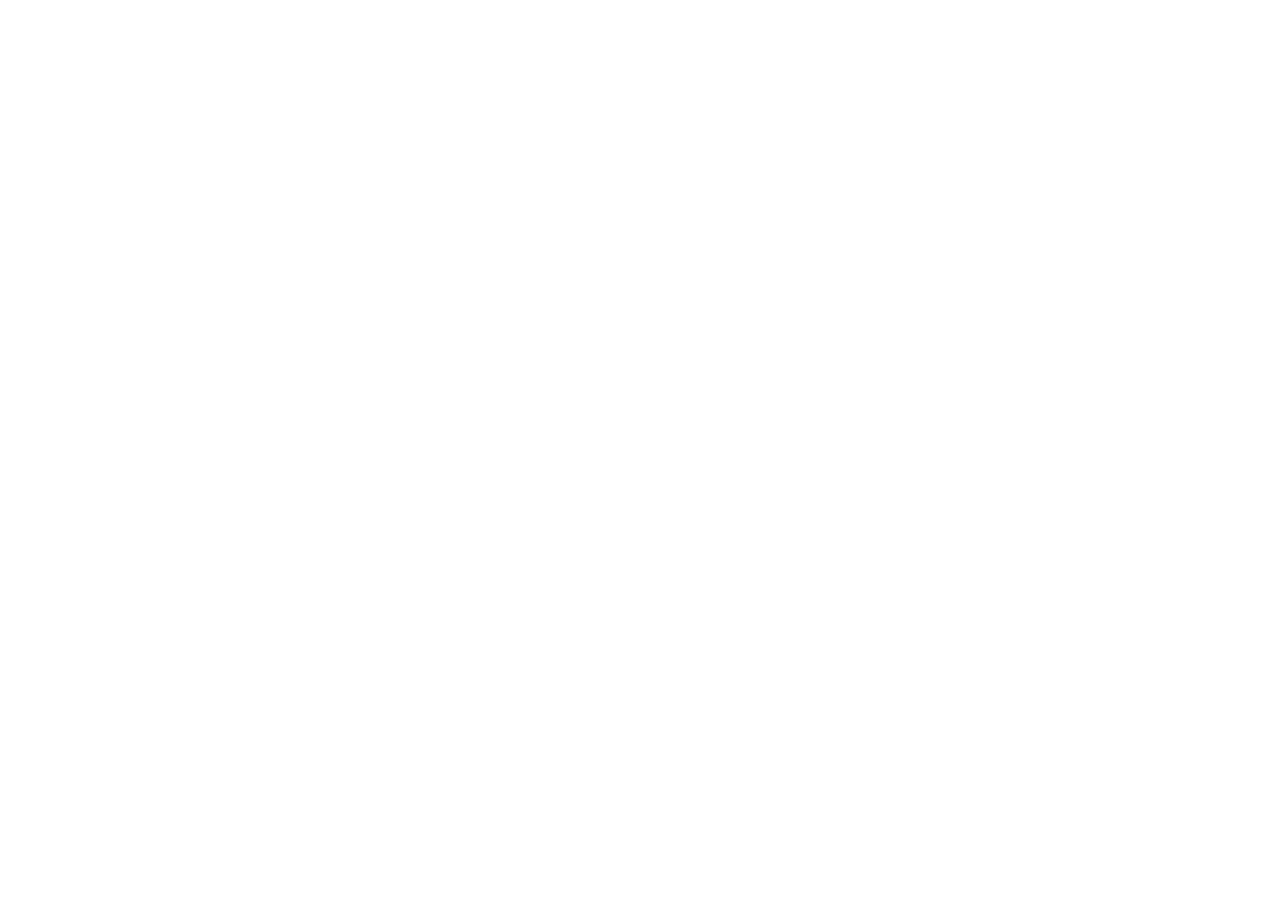
==== index.html @ 9a53e849 "initial commit" ====
<!DOCTYPE html>
<html lang="en">

<head>
  <meta charset="UTF-8">
  <meta name="viewport" content="width=device-width, initial-scale=1.0">
  <link rel="stylesheet" href="style.css">
  <title>Document</title>
</head>

<body>
  <main>
    <div class="header"></div>
    <div class="aside"></div>
    <div class="aside"></div>
    <div class="aside"></div>
    <div class="aside"></div>
    <div class="aside"></div>
    <div class="big_aside"></div>
    <div class="footer"></div>
  </main>
</body>

</html>
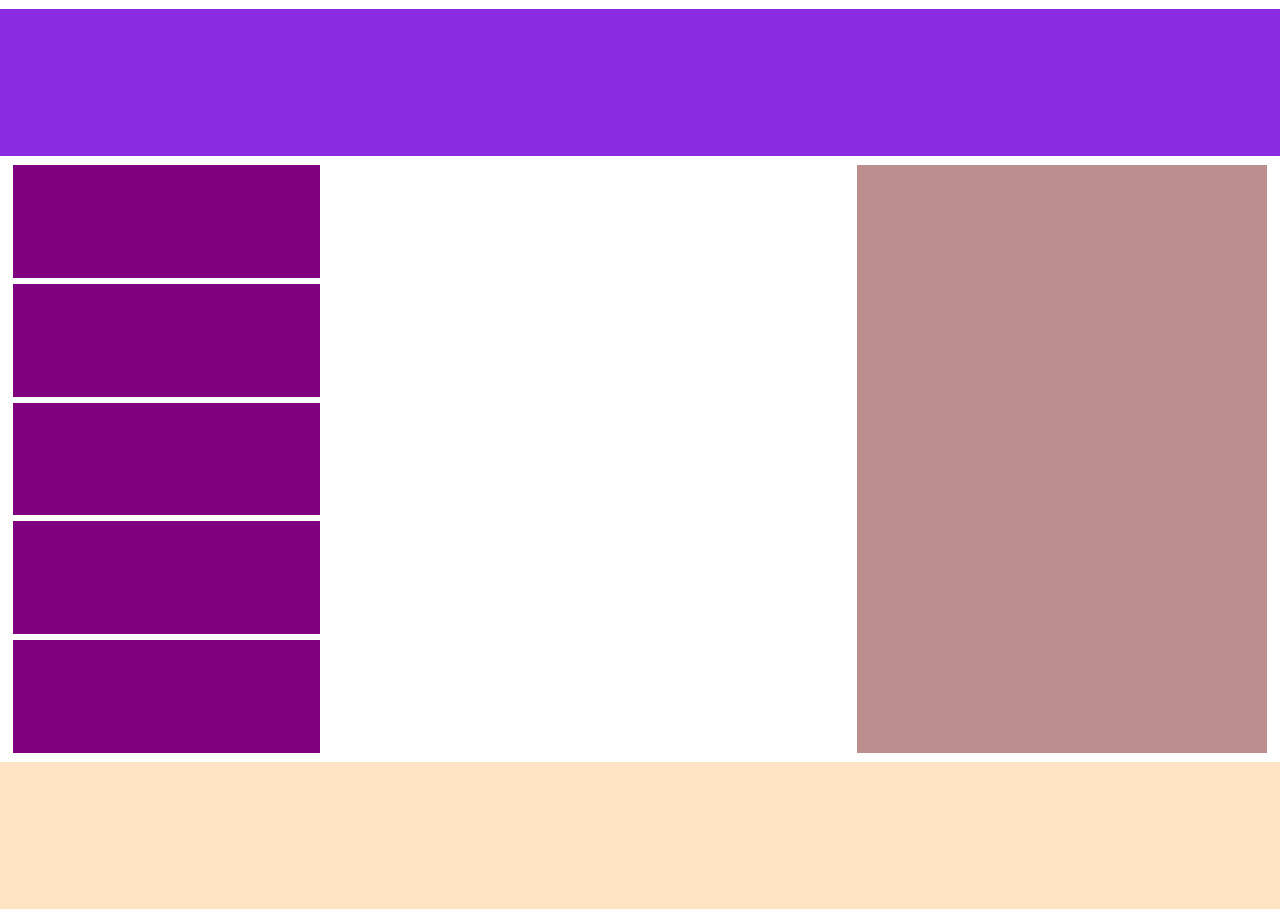
==== commit f89a07cb: "mobil" ====
--- a/index.html
+++ b/index.html
@@ -4,21 +4,26 @@
 <head>
   <meta charset="UTF-8">
   <meta name="viewport" content="width=device-width, initial-scale=1.0">
-  <link rel="stylesheet" href="style.css">
+  <link rel="stylesheet" href="styles.css">
   <title>Document</title>
 </head>
 
 <body>
+  <header>
+    <div class="header"></div>
+  </header>
   <main>
-    <div class="header"></div>
     <div class="aside"></div>
     <div class="aside"></div>
     <div class="aside"></div>
     <div class="aside"></div>
     <div class="aside"></div>
+    <div class="empty"></div>
     <div class="big_aside"></div>
+  </main>
+  <footer>
     <div class="footer"></div>
-  </main>
+  </footer>
 </body>
 
 </html>--- a/styles.css
+++ b/styles.css
@@ -0,0 +1,74 @@
+* {
+  box-sizing: border-box;
+  padding: 0;
+  margin:0;
+}
+
+
+body {
+  margin-bottom: 1vh;
+  margin-top: 1vh;
+  gap:1%;
+  display: grid;
+  height: 100vh;
+  grid-template-rows: 1fr 4fr 1fr;
+  grid-template-areas: "header"
+    "main"
+    "footer";
+}
+header {
+  background-color: blueviolet;
+
+}
+
+main {
+  display: grid;
+  
+  grid-template-rows: 1fr 1fr 1fr 1fr 1fr 3fr 3fr;
+  gap: 1%;
+  grid-template-areas: "aside"
+    "aside"
+    "aside"
+    "aside"
+    "aside"
+    "empty"
+    "big_aside";
+    margin-left: 1%;
+    margin-right: 1%;
+
+
+}
+.aside{
+  background-color: purple;
+
+}
+footer {
+  background-color: bisque;
+}
+
+.empty{
+  grid-area:empty;
+  background-color: white;
+
+}
+
+.big_aside {
+  background-color: rosybrown;
+  grid-area:big_aside;
+
+}
+@media screen and (min-width: 480px) {
+  main{
+    display: grid;
+    grid-template-columns: 3fr 5fr 4fr;
+    grid-template-rows: auto;
+
+    grid-template-areas: "aside empty big_aside"
+                          "aside empty big_aside"
+                          "aside empty big_aside"
+                          "aside empty big_aside"
+                          "aside empty big_aside";
+
+  }
+
+}
